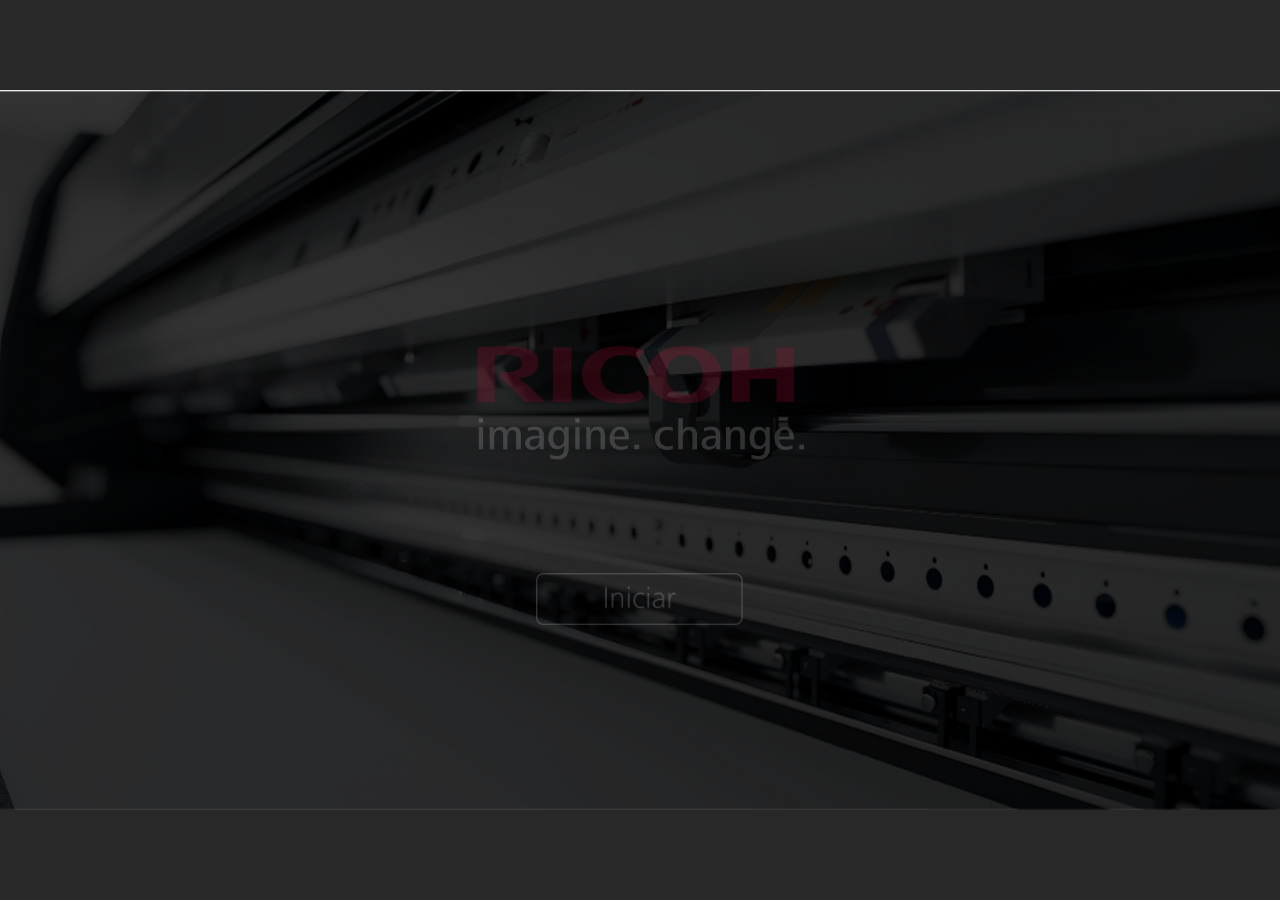
==== index.html @ 9f94e15a "Initial Storyline web export" ====
<!doctype html>
<html lang="es">
  <head>
    <meta charset="utf-8">
    <meta name="viewport" content="width=device-width, initial-scale=1">
    <title>Ricoh Portfolio</title>
    <meta http-equiv="refresh" content="0; url=story.html">
    <script>
      window.location.replace("story.html");
    </script>
  </head>
  <body>
    <p><a href="story.html">Abrir Ricoh Portfolio</a></p>
  </body>
</html>
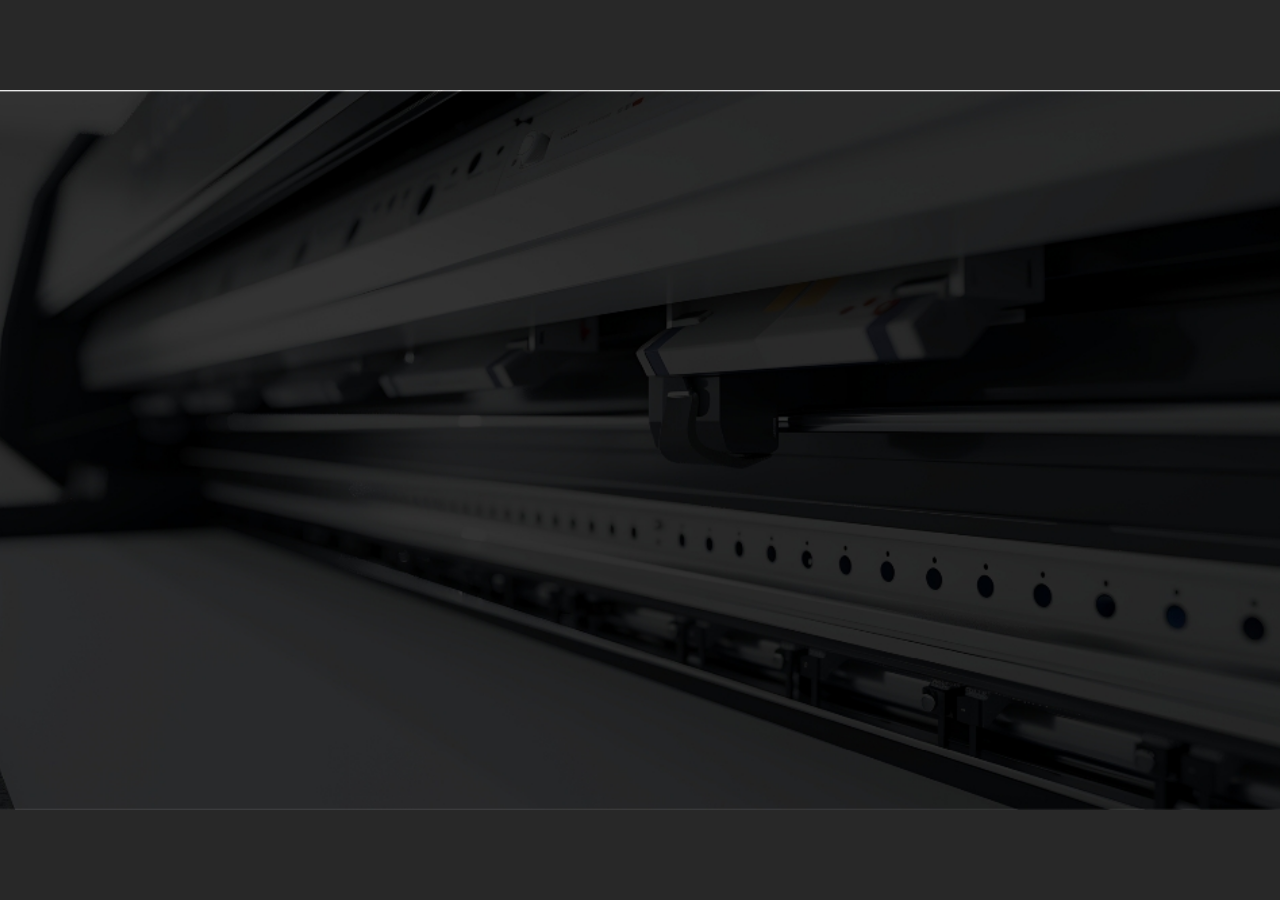
==== commit 14ad834f: "Update storyline export" ====
--- a/index.html
+++ b/index.html
@@ -1,15 +1,479 @@
-<!doctype html>
+﻿<!doctype html>
 <html lang="es">
-  <head>
-    <meta charset="utf-8">
-    <meta name="viewport" content="width=device-width, initial-scale=1">
-    <title>Ricoh Portfolio</title>
-    <meta http-equiv="refresh" content="0; url=story.html">
-    <script>
-      window.location.replace("story.html");
-    </script>
-  </head>
-  <body>
-    <p><a href="story.html">Abrir Ricoh Portfolio</a></p>
-  </body>
+<head>
+  <meta charset="utf-8">
+  <!-- Creado con Storyline 360 x64 - http://www.articulate.com  -->
+  <!-- version: 3.119.37185.0 -->
+  <title>Ricoh_</title>
+  <meta http-equiv="x-ua-compatible" content="IE=edge"/>
+  <meta name="viewport" content="width=device-width,initial-scale=1,user-scalable=no,shrink-to-fit=no,minimal-ui"/>
+  <meta name="apple-mobile-web-app-capable" content="yes"/>
+  <style>
+    html, body { height: 100%; padding: 0; margin: 0 }
+    #app { height: 100%; width: 100%; }
+  </style>
+
+  <script>
+    window.DS = {};
+    window.globals = {
+      DATA_PATH_BASE: '',
+      HAS_FRAME: true,
+      HAS_SLIDE: true,
+
+      lmsPresent: false,
+      tinCanPresent: false,
+      cmi5Present: false,
+      aoSupport: false,
+      scale: 'Scaled',
+      captureRc: false,
+      browserSize: 'optimal',
+      bgColor: '#282828',
+      features: 'DropInBase,JsInteractions,LoadPromiseUpgrade,Localization,LocalizationTimeline,MediaPromiseUpgrade,PlayerMemoryEnhancements,SlideLevelScale',
+      themeName: 'unified',
+      preloaderColor: '#FFFFFF',
+      suppressAnalytics: false,
+      productChannel: 'stable',
+      publishSource: 'storyline',
+      aid: 'aid|9fb92cfb-d22c-5b63-af2b-6c72f0713db8',
+      cid: 'd57fd0e9-ea3e-4992-8149-184358c3cbf4',
+      playerVersion: '3.119.37185.0',
+      publishTimestamp: '2026-06-19T16:11:26.7580182Z',
+      maxIosVideoElements: 10,
+      connectionSettings: { message: 'Est%C3%A1s%20fuera%20de%20l%C3%ADnea.%20Tratando%20de%20reconectar...', useDarkTheme: false, mode: 'disabled' },
+      hasFeature: function(feature) {
+        return this.features.split(',').includes(feature);
+      },
+      
+      parseParams: function(qs) {
+        if (window.globals.parsedParams != null) {
+          return window.globals.parsedParams;
+        }
+        qs = (qs || window.location.search.substr(1)).split('+').join(' ');
+        var params = {},
+            tokens,
+            re = /[?&]?([^=]+)=([^&]*)/g;
+
+        while (tokens = re.exec(qs)) {
+          params[decodeURIComponent(tokens[1]).trim()] =
+            decodeURIComponent(tokens[2]).trim();
+        }
+        window.globals.parsedParams = params;
+        return params;
+      }
+
+    };
+
+    if (window.flagsUnderTest != null) {
+      window.globals.features = window.flagsUnderTest.reduce((accum, feature) => {
+        if (!accum.includes(feature)) {
+          accum.push(feature);
+        }
+        return accum;
+      }, window.globals.features.split(',')).join();
+    }
+  </script>
+  <script>
+    var isIe11 = ('ActiveXObject' in window || window.MSBlobBuilder != null)
+      && window.msCrypto != null && !window.ActiveXObject;
+    if (isIe11) {
+      window.globals.unsupportedBrowser = true;
+      document.write(atob('[base64]'));
+    }
+  </script>
+
+  <script>
+    if (window.globals.hasFeature('Localization')) {
+      
+      
+    }
+  </script>
+
+  
+  
+  <script>window.THREE = { };</script>
+  
+</head>
+<body style="background: #282828" class="cs-HTML theme-unified">
+  <!-- 360 -->
+  <script>!function(){var e,i=/iPhone/i,o=/iPod/i,n=/iPad/i,t=/\biOS-universal(?:.+)Mac\b/i,r=/\bAndroid(?:.+)Mobile\b/i,a=/Android/i,d=/(?:SD4930UR|\bSilk(?:.+)Mobile\b)/i,p=/Silk/i,l=/Windows Phone/i,u=/\bWindows(?:.+)ARM\b/i,b=/BlackBerry/i,s=/BB10/i,c=/Opera Mini/i,f=/\b(CriOS|Chrome)(?:.+)Mobile/i,h=/Mobile(?:.+)Firefox\b/i,v=function(e){return void 0!==e&&"MacIntel"===e.platform&&"number"==typeof e.maxTouchPoints&&e.maxTouchPoints>1&&"undefined"==typeof MSStream};e=function(e){var m={userAgent:"",platform:"",maxTouchPoints:0};e||"undefined"==typeof navigator?"string"==typeof e?m.userAgent=e:e&&e.userAgent&&(m={userAgent:e.userAgent,platform:e.platform,maxTouchPoints:e.maxTouchPoints||0}):m={userAgent:navigator.userAgent,platform:navigator.platform,maxTouchPoints:navigator.maxTouchPoints||0};var g=m.userAgent,y=g.split("[FBAN");void 0!==y[1]&&(g=y[0]),void 0!==(y=g.split("Twitter"))[1]&&(g=y[0]);var A=function(e){return function(i){return i.test(e)}}(g),w={apple:{phone:A(i)&&!A(l),ipod:A(o),tablet:!A(i)&&(A(n)||v(m))&&!A(l),universal:A(t),device:(A(i)||A(o)||A(n)||A(t)||v(m))&&!A(l)},amazon:{phone:A(d),tablet:!A(d)&&A(p),device:A(d)||A(p)},android:{phone:!A(l)&&A(d)||!A(l)&&A(r),tablet:!A(l)&&!A(d)&&!A(r)&&(A(p)||A(a)),device:!A(l)&&(A(d)||A(p)||A(r)||A(a))||A(/\bokhttp\b/i)},windows:{phone:A(l),tablet:A(u),device:A(l)||A(u)},other:{blackberry:A(b),blackberry10:A(s),opera:A(c),firefox:A(h),chrome:A(f),device:A(b)||A(s)||A(c)||A(h)||A(f)},any:!1,phone:!1,tablet:!1};return w.any=w.apple.device||w.android.device||w.windows.device||w.other.device,w.phone=w.apple.phone||w.android.phone||w.windows.phone,w.tablet=w.apple.tablet||w.android.tablet||w.windows.tablet,w}(),"object"==typeof exports&&"undefined"!=typeof module?module.exports=e:"function"==typeof define&&define.amd?define((function(){return e})):this.isMobile=e}();
+    window.isMobile.apple.tablet = window.isMobile.apple.tablet ||
+      (navigator.platform === 'MacIntel' && navigator.maxTouchPoints > 1);
+    window.isMobile.apple.device = window.isMobile.apple.device || window.isMobile.apple.tablet;
+    window.isMobile.tablet = window.isMobile.tablet || window.isMobile.apple.tablet;
+    window.isMobile.any = window.isMobile.any || window.isMobile.apple.tablet;
+  </script>
+
+  <div id="focus-sink" tabindex="-1"></div>
+
+  <div id="preso"></div>
+  <script>
+    (function() {
+
+      var classTypes = [ 'desktop', 'mobile', 'phone', 'tablet' ];
+
+      var addDeviceClasses = function(prefix, testObj) {
+        var curr, i;
+        for (i = 0; i < classTypes.length; i++) {
+          curr = classTypes[i];
+          if (testObj[curr]) {
+            document.body.classList.add(prefix + curr);
+          }
+        }
+      };
+
+      var params = window.globals.parseParams(),
+          isDevicePreview = params.devicepreview === '1',
+          isPhoneOverride = params.deviceType === 'phone' || (isDevicePreview && params.phone == '1'),
+          isTabletOverride = (params.deviceType === 'tablet' || isDevicePreview) && !isPhoneOverride,
+          isMobileOverride = isPhoneOverride || isTabletOverride;
+
+      var deviceView = {
+        desktop: !window.isMobile.any && !isMobileOverride,
+        mobile: window.isMobile.any || isMobileOverride,
+        phone: isPhoneOverride || (window.isMobile.phone && !isTabletOverride),
+        tablet: isTabletOverride || window.isMobile.tablet
+      };
+
+      window.globals.deviceView = deviceView;
+      window.isMobile.desktop = !window.isMobile.any;
+      window.isMobile.mobile = window.isMobile.any;
+
+      addDeviceClasses('view-', deviceView);
+
+    })();
+  </script>
+  
+  <script src='story_content/triggers.js' type=text/javascript></script>
+<script src='story_content/user.js' type=text/javascript></script>
+  <div class="slide-loader"></div>
+
+  <script>
+    var doc = document, loader = doc.body.querySelector('.slide-loader'); [ 1, 2, 3 ].forEach(function(n) { var d = doc.createElement('div'); d.style.backgroundColor = window.globals.preloaderColor; d.classList.add('mobile-loader-dot'); d.classList.add('dot' + n); loader.appendChild(d); });
+  </script>
+
+  <div class="mobile-load-title-overlay" style="display: none">
+    <div class="mobile-load-title">Ricoh_</div>
+  </div>
+
+  <div class="mobile-chrome-warning"></div>
+
+  
+<style>
+  .warn-connection-dialog {
+    display: none;
+    background: transparent;
+    pointer-events: all;
+    position: fixed;
+    left: 0;
+    top: 0;
+    width: 100%;
+    height: 100%;
+    z-index: 999;
+  }
+
+  .warn-connection-content {
+    pointer-events: all;
+    border-radius: 4px;
+    background: white;
+    border: 1px solid #E7E7E7;
+    color: #333333;
+    box-shadow: 0 2px 4px rgba(0, 0, 0, 0.25);
+    transition: all 150ms ease-out;
+    position: absolute;
+    white-space: nowrap;
+  }
+
+  .view-phone.is-landscape .warn-connection-content {
+    left: 23px;
+    bottom: 23px;
+  }
+
+  .view-tablet.is-landscape .warn-connection-content {
+    left: 50%;
+    top: 20px;
+    transform: translateX(-50%);
+  }
+
+  .view-mobile.is-portrait .warn-connection-content {
+    transform: translate(-50%, calc(-100% - 15px));
+  }
+
+  .warn-connection-content p {
+    display: inline-block;
+    margin: 0 8px 0 0;
+    line-height: 33px;
+    font-size: 11px;
+  }
+
+  .warn-connection-content svg {
+    position: relative;
+    vertical-align: middle;
+    margin: 0 2px 2px 8px;
+  }
+
+  .view-desktop .warn-connection-content {
+    left: 1.5em;
+    bottom: 1.5em;
+  }
+
+  .view-desktop .warn-connection-content p {
+    font-size: 1.1em;
+  }
+
+  .is-offline .warn-connection-dialog {
+    display: block;
+  }
+
+  .is-offline .cs-panel * {
+    pointer-events: none !important;
+  }
+
+  .is-offline .cs-panel {
+    pointer-events: all !important;
+  }
+
+  .is-offline #nav-controls * {
+    pointer-events: none !important;
+  }
+
+  .is-offline #nav-controls {
+    pointer-events: all !important;
+  }
+</style>
+
+<div class="warn-connection-dialog" role="alertdialog" aria-modal="true" tabindex="0" aria-labelledby="warn-connection-message">
+  <div class="warn-connection-content">
+    <svg width="17" height="15" viewBox="0 0 17 15" xmlns="http://www.w3.org/2000/svg">
+      <path fill="#8F0000" stroke="white" d="M16.07,12.98 L15.88,12.23 L9.51,1.21 C8.97,0.26,7.6,0.26,7.06,1.21 L0.69,12.23 C0.15,13.16,0.81,14.36,1.91,14.36 H14.65 C15.47,14.36,16.05,13.7,16.07,12.98 Z"/>
+      <path fill="white" stroke="white" d="M8.58,5.5 C8.35,5.28,8.5,5.35,8.21,5.32 C8.09,5.35,7.97,5.49,7.96,5.67 C7.97,5.79,7.98,5.92,7.98,6.04 L7.98,6.04 C7.99,6.17,8,6.31,8.01,6.43 L8.01,6.44 C8.03,6.92,8.06,7.41,8.09,7.9 L8.09,7.9 C8.12,8.39,8.14,8.88,8.17,9.37 C8.17,9.39,8.18,9.42,8.2,9.44 C8.23,9.46,8.25,9.47,8.28,9.47 C8.31,9.47,8.34,9.46,8.35,9.44 C8.37,9.43,8.38,9.4,8.39,9.35 L8.39,9.34 C8.39,9.24,8.4,9.15,8.4,9.05 L8.4,9.05 C8.41,8.96,8.41,8.86,8.42,8.75 C8.43,8.44,8.45,8.12,8.47,7.81 L8.47,7.81 C8.49,7.49,8.51,7.18,8.53,6.87 C8.55,6.46,8.56,6.05,8.59,5.64 L8.6,5.62 C8.6,5.57,8.59,5.53,8.58,5.5 L8.21,5.32 Z"/>
+      <circle fill="white" stroke="white" cx="8.3" cy="11.35" r="0.3"/>
+    </svg>
+    <p id="warn-connection-message">You are offline. Trying to reconnect...</p>
+  </div>
+</div>
+
+<script>
+  (function() {
+    window.DS.connection = {
+      warningShown: false,
+      assets: {},
+      loadingAssetGroup: false,
+      retryDelay: 500
+    };
+
+    var connectionSettings = window.globals.connectionSettings || {};
+
+    var useConnectionMessages = window.AbortController != null &&
+      window.location.protocol != 'file:' &&
+      connectionSettings.mode === 'normal';
+
+    window.DS.connection.useConnectionMessages = useConnectionMessages;
+
+    var assetCount = 0;
+    var checkLoadedId;
+
+
+    if (useConnectionMessages && connectionSettings != null) {
+      var contentEl = document.querySelector('.warn-connection-content');
+      var messageEl = contentEl.querySelector('p');
+
+      if (connectionSettings.useDarkTheme) {
+        contentEl.style.borderColor = '#BABBBA';
+        contentEl.style.backgroundColor = '#282828';
+        contentEl.style.color = '#FFFFFF';
+      }
+
+      if (connectionSettings.message != null) {
+        messageEl.textContent = window.decodeURIComponent(connectionSettings.message);
+      }
+    }
+
+    function checkAssetsReady() {
+      for (var i in DS.connection.assets) {
+        if (!DS.connection.assets[i].success) {
+          return false;
+        }
+      }
+      return true;
+    }
+
+    function stopAssetGroup() {
+      if (!useConnectionMessages) { return; }
+
+      assetCount = 0;
+
+      DS.connection.oldAssetGroup = DS.connection.assets;
+      DS.connection.assets = {};
+      DS.connection.loadingAssetGroup = false;
+      clearInterval(checkLoadedId);
+    }
+
+    function startAssetGroup() {
+      if (!useConnectionMessages) { return; }
+      var ticks = 0;
+      clearInterval(checkLoadedId);
+      checkLoadedId = setInterval(function() {
+        var loaded = 0;
+        if (assetCount === 0 && loaded === 0) {
+          clearInterval(checkLoadedId);
+          return;
+        }
+
+        for (var i in DS.connection.assets) {
+          if (DS.connection.assets[i].success) {
+            loaded++;
+          }
+        }
+
+        if (assetCount === loaded && checkAssetsReady()) {
+          for (var i in DS.connection.assets) {
+            if (DS.connection.assets[i].action) {
+              DS.connection.assets[i].action();
+            }
+          }
+          hideWarning();
+          stopAssetGroup();
+        }
+      }, 100)
+    }
+
+    function requiredAsset(url, action, retry, type) {
+      if (!useConnectionMessages) { return; }
+      if (DS.connection.assets[url]) { return; }
+
+      DS.connection.assets[url] = {
+        success: false, action: action, retry: retry, type: type
+      };
+      assetCount = Object.keys(DS.connection.assets).length;
+      if (!DS.connection.loadingAssetGroup) {
+        startAssetGroup();
+      }
+      DS.connection.loadingAssetGroup = true;
+    }
+
+    function assetLoaded(url) {
+      if (!useConnectionMessages) { return; }
+      if (DS.connection.assets[url]) {
+        DS.connection.assets[url].success = true;
+      }
+    }
+
+    function assetFailed(url) {
+      if (!useConnectionMessages) { return; }
+      if (!DS.connection.assets[url]) {
+        if (/\.js$/.test(url) && url.indexOf('transcripts') === -1) {
+          setTimeout(function() {
+            if (DS.connection.lastSlideLoaded != null) {
+              DS.connection.lastSlideLoaded();
+            }
+          }, DS.connection.retryDelay);
+        }
+        return;
+      }
+      if (!DS.connection.warningShown) { showWarning(); }
+      if (DS.connection.assets[url].retry) {
+        setTimeout(function() {
+          if (!DS.connection.assets[url].success) {
+            DS.connection.assets[url].retry()
+          }
+        }, DS.connection.retryDelay);
+      }
+    }
+
+    function hideWarning() {
+      document.body.classList.remove('is-offline');
+      DS.connection.warningShown = false;
+      enableKeys();
+    }
+    DS.connection.hideWarning = hideWarning
+
+    function showWarning(btn) {
+      document.body.classList.add('is-offline')
+      DS.connection.warningShown = true;
+      updateWarningPosition();
+      disableKeys();
+    }
+
+    function updateWarningPosition() {
+      if (!DS.connection.warningShown) {
+        return;
+      }
+
+      var isPortrait = document.body.classList.contains('is-portrait');
+      var isMobile = document.body.classList.contains('view-mobile');
+      var warningEl = document.querySelector('.warn-connection-content');
+
+      if (isPortrait && isMobile) {
+        var slide = document.querySelector('.primary-slide');
+        var slideRect = slide != null
+          ? slide.getBoundingClientRect()
+          : { top: window.innerHeight, left: 0, width: window.innerWidth };
+
+        warningEl.style.top = `${slideRect.top}px`
+        warningEl.style.left = `${slideRect.left + slideRect.width / 2}px`
+      } else {
+        warningEl.style.top = null;
+        warningEl.style.left = null;
+      }
+
+      window.requestAnimationFrame(updateWarningPosition);
+    }
+
+    function onDisableKeyDown(e) {
+      e.preventDefault();
+      e.stopImmediatePropagation();
+    }
+
+    function onDisableKeyUp(e) {
+      e.preventDefault();
+      e.stopImmediatePropagation();
+    }
+
+    var accStyle = document.createElement('style');
+    var warnDialogEl = document.querySelector('.warn-connection-dialog');
+
+    function disableKeys() {
+      if (DS.views && DS.views.nsStack && DS.views.nsStack.length === 1) {
+        DS.views.nsStack[0].tabReachable = false
+        DS.views.nsStack[0].updateTabIndex(true);
+      }
+
+      accStyle.innerHTML = '.acc-shadow-dom { display: none; }';
+      document.body.appendChild(accStyle);
+
+      warnDialogEl.parentNode.append(warnDialogEl);
+      warnDialogEl.focus();
+    }
+
+    function enableKeys() {
+      accStyle.remove();
+      if (DS.views && DS.views.nsStack && DS.views.nsStack.length === 1 && DS.views.nsStack[0].name === '_frame') {
+        DS.views.nsStack[0].tabReachable = true;
+        DS.views.nsStack[0].updateTabIndex();
+      }
+    }
+
+    // these will all be noops if the feature flag isn't set in
+    // the data and `window.globals.features`
+    DS.connection.requiredAsset = requiredAsset;
+    DS.connection.assetLoaded = assetLoaded;
+    DS.connection.assetFailed = assetFailed;
+    DS.connection.stopAssetGroup = stopAssetGroup;
+    DS.connection.startAssetGroup = startAssetGroup;
+  })();
+</script>
+
+
+  <script>
+    
+    if (window.autoSpider && window.vInterfaceObject) {
+      document.querySelector('.mobile-load-title-overlay').style.display = 'none';
+    }
+  </script>
+
+  
+
+  <link rel="stylesheet" href="html5/data/css/output.min.css" data-noprefix/>
+</body>
+<script src="html5/lib/scripts/bootstrapper.min.js"></script>
 </html>
--- a/html5/data/css/output.min.css
+++ b/html5/data/css/output.min.css
@@ -0,0 +1,789 @@
+@font-face {
+  font-family: 'LatoBold Charset1_ Bold7921514E';
+  src: url('[data-uri]');
+  font-style: normal;
+  font-weight: bold;
+}
+@font-face {
+  font-family: 'Lato Charset1_ 5y8M5W1V62DC7E5D';
+  src: url('[data-uri]');
+  font-style: normal;
+  font-weight: normal;
+}
+@font-face {
+  font-family: 'Frutiger LT Light CharsF9177F5D';
+  src: url('[data-uri]');
+  font-style: normal;
+  font-weight: normal;
+}
+@font-face {
+  font-family: 'Frutiger LTBold ChaBoldC8844AB5';
+  src: url('[data-uri]');
+  font-style: normal;
+  font-weight: bold;
+}
+@font-face {
+  font-family: 'Wingdings Charset1_ 5Zb497C9423';
+  src: url('[data-uri]');
+  font-style: normal;
+  font-weight: normal;
+}
+@font-face {
+  font-family: 'Frutiger LT Charset1_ 6A0921A7A';
+  src: url('[data-uri]');
+  font-style: normal;
+  font-weight: normal;
+}
+@font-face {
+  font-family: 'Frutiger LT LightBoBold25C649C9';
+  src: url('[data-uri]');
+  font-style: normal;
+  font-weight: normal;
+}
+@font-face {
+  font-family: 'Frutiger LT Charset0_v90BD6A24C';
+  src: url('[data-uri]');
+  font-style: normal;
+  font-weight: normal;
+}
+@font-face {
+  font-family: 'Frutiger LTBold ChaBoldBFA25C94';
+  src: url('[data-uri]');
+  font-style: normal;
+  font-weight: bold;
+}
+@font-face {
+  font-family: 'Frutiger LT Light CharsB85FAC03';
+  src: url('[data-uri]');
+  font-style: normal;
+  font-weight: normal;
+}
+@font-face {
+  font-family: 'Frutiger LT LightBoBold64D76101';
+  src: url('[data-uri]');
+  font-style: normal;
+  font-weight: normal;
+}
+@font-face {
+  font-family: 'Wingdings Charset0_v8sYB58B7A1D';
+  src: url('[data-uri]');
+  font-style: normal;
+  font-weight: normal;
+}
+.cs-HTML {
+  background: rgba(40, 40, 40, 1);
+}
+.cs-pxabnsnfns00011100101 .cs-infopanel  {
+  box-shadow: 0 1px 0 rgba(0, 0, 0, 0);
+  background: rgba(255, 255, 255, 1);
+}
+.cs-pxabnsnfns00011100101 .cs-infopanel .cs-link {
+  color: rgba(186, 187, 186, 1);
+}
+.cs-pxabnsnfns00011100101 .cs-infopanel .cs-link:hover {
+  color: rgba(255, 255, 255, 1);
+}
+.cs-pxabnsnfns00011100101 .cs-infopanel .cs-name {
+  color: rgba(68, 68, 68, 1);
+}
+.cs-pxabnsnfns00011100101 .cs-infopanel .cs-title {
+  color: rgba(153, 153, 153, 1);
+}
+.cs-pxabnsnfns00011100101 .cs-infopanelpopup  {
+  box-shadow: 0 1px 0 rgba(0, 0, 0, 0);
+  background: rgba(0, 0, 0, 0);
+}
+.cs-pxabnsnfns00011100101 .cs-infopanelpopup .cs-link {
+  color: rgba(255, 0, 0, 1);
+}
+.cs-pxabnsnfns00011100101 .cs-infopanelpopup .cs-link:hover {
+  color: rgba(255, 255, 255, 1);
+}
+.cs-pxabnsnfns00011100101 .cs-infopanelpopup .cs-name {
+  color: rgba(255, 255, 255, 1);
+}
+.cs-pxabnsnfns00011100101 .cs-infopanelpopup .cs-bio {
+  color: rgba(186, 187, 186, 1);
+}
+.cs-pxabnsnfns00011100101 .cs-timer  {
+  color: rgba(186, 187, 186, 1);
+}
+.cs-pxabnsnfns00011100101 .cs-duration stop:first-child {
+  stop-color: rgba(60, 60, 60, 1);
+}
+.cs-pxabnsnfns00011100101 .cs-duration stop:last-child {
+  stop-color: rgba(60, 60, 60, 1);
+}
+.cs-pxabnsnfns00011100101 .cs-elapsed stop:first-child {
+  stop-color: rgba(254, 227, 71, 1);
+}
+.cs-pxabnsnfns00011100101 .cs-elapsed stop:last-child {
+  stop-color: rgba(254, 227, 71, 1);
+}
+.cs-pxabnsnfns00011100101 .cs-timer .cs-pie .cs-innerstroke {
+  stroke: rgba(199, 199, 199, 1);
+}
+.cs-pxabnsnfns00011100101 .cs-timer .cs-pie .cs-innerborder {
+  stroke: rgba(255, 255, 255, 1);
+}
+.cs-pxabnsnfns00011100101 .cs-window  {
+  box-shadow: 0 8px 5px rgba(0, 0, 0, 0.2);
+  border-color: rgba(49, 99, 0, 0);
+  background: rgba(33, 33, 33, 1);
+  color: rgba(248, 248, 248, 1);
+}
+.cs-pxabnsnfns00011100101 .cs-window .cs-diva {
+  border-color: rgba(78, 78, 78, 1);
+}
+.cs-pxabnsnfns00011100101 .cs-window .cs-divb {
+  border-color: rgba(78, 78, 78, 0);
+}
+.cs-pxabnsnfns00011100101 .cs-editor .cs-editor-slide {
+  color: rgba(226, 226, 226, 1);
+}
+.cs-pxabnsnfns00011100101 .cs-editor .cs-editor-html {
+  color: rgba(186, 187, 186, 1);
+}
+.cs-pxabnsnfns00011100101 .cs-editor .cs-editor-button {
+  text-shadow: 0 1px 0 rgba(0, 0, 0, 0);
+  color: rgba(255, 255, 255, 1);
+  border-color: rgba(211, 211, 211, 1);
+  background: rgba(34, 34, 34, 1);
+}
+.cs-pxabnsnfns00011100101 .cs-editor .cs-editor-button:hover {
+  background: rgba(68, 68, 68, 1);
+}
+.cs-pxabnsnfns00011100101 .cs-editor .cs-editor-button:active {
+  background: rgba(68, 68, 68, 1);
+}
+.cs-pxabnsnfns00011100101 .cs-listitem  {
+  color: rgba(186, 187, 186, 1);
+  border-color: none;
+  border: 1px solid transparent;
+}
+.cs-pxabnsnfns00011100101 .cs-listitem:hover {
+  background: rgba(255, 255, 255, 0.06);
+  border-color: rgba(108, 108, 108, 1) !important;
+  border-width: 1px;
+  border-radius: 2px;
+  border-style: solid;
+  box-sizing: border-box;
+}
+.cs-pxabnsnfns00011100101 .cs-listitem.hover {
+  background: rgba(255, 255, 255, 0.06);
+  border-color: rgba(108, 108, 108, 1) !important;
+  border-width: 1px;
+  border-radius: 2px;
+  border-style: solid;
+  box-sizing: border-box;
+}
+.cs-pxabnsnfns00011100101 .cs-glossary  {
+  color: rgba(186, 187, 186, 1);
+}
+.cs-pxabnsnfns00011100101 .cs-glossary .cs-scrolling-panel {
+  background: rgba(0, 0, 0, 0);
+}
+.cs-pxabnsnfns00011100101 .cs-glossary .cs-term.cs-selected .cs-choice-list-trigger {
+  color: rgba(255, 255, 255, 1);
+  background: rgba(255, 255, 255, 1);
+}
+.cs-pxabnsnfns00011100101 .cs-glossary .cs-term.cs-selected .cs-choice-list-trigger:focus {
+  color: rgba(255, 255, 255, 1);
+  background: rgba(255, 255, 255, 1);
+}
+.cs-pxabnsnfns00011100101 .cs-glossary .cs-term:hover .cs-choice-list-trigger {
+  background: rgba(186, 187, 186, 1);
+}
+.cs-pxabnsnfns00011100101 .cs-glossary .cs-term.hover .cs-choice-list-trigger {
+  background: rgba(186, 187, 186, 1);
+}
+.cs-pxabnsnfns00011100101 .cs-glossary .cs-term .cs-choice-list-trigger:focus {
+  background: rgba(186, 187, 186, 1);
+}
+.cs-pxabnsnfns00011100101 .cs-glossary .cs-diva {
+  border-color: rgba(0, 0, 0, 0);
+}
+.cs-pxabnsnfns00011100101 .cs-glossary .cs-divb {
+  border-color: rgba(0, 0, 0, 0);
+}
+.cs-pxabnsnfns00011100101 .cs-glossary .cs-divc {
+  border-color: rgba(0, 0, 0, 0);
+}
+.cs-pxabnsnfns00011100101 .cs-glossary .cs-heading {
+  color: rgba(248, 248, 248, 1);
+  font-weight: 700;
+}
+.note-content p span {
+  color: rgba(186, 187, 186, 1);
+  line-height: 1.4em;
+  font-size: 103.769%;
+}
+.cs-pxabnsnfns00011100101 .cs-resource .cs-separator {
+  border-color: rgba(0, 0, 0, 0);
+}
+.cs-pxabnsnfns00011100101 .cs-outline  {
+  color: rgba(45, 45, 45, 1);
+}
+.cs-pxabnsnfns00011100101 .cs-outline .cs-diva {
+  border-color: rgba(0, 0, 0, 0);
+}
+.cs-pxabnsnfns00011100101 .cs-outline .cs-divb {
+  border-color: rgba(0, 0, 0, 0);
+}
+.cs-pxabnsnfns00011100101 .cs-outline .cs-divc {
+  border-color: rgba(0, 0, 0, 0);
+}
+.cs-pxabnsnfns00011100101 .cs-outline .cs-search-filter:hover {
+  color: rgba(0, 0, 0, 0);
+}
+.cs-pxabnsnfns00011100101 .cs-outline .cs-search-filter.hover {
+  color: rgba(0, 0, 0, 0);
+}
+.cs-pxabnsnfns00011100101 .cs-transcript  {
+  color: rgba(255, 255, 255, 1);
+}
+.cs-pxabnsnfns00011100101 .cs-transcript .cs-div {
+  border-color: rgba(0, 0, 0, 0);
+}
+.cs-pxabnsnfns00011100101 .cs-tabs:not(.topmenu-item) {
+  color: rgba(248, 248, 248, 1);
+}
+.cs-pxabnsnfns00011100101 .cs-tabs .cs-inner-button:not(.topmenu-item) {
+  text-shadow: 0 1px 0 rgba(0, 0, 0, 0);
+}
+.cs-pxabnsnfns00011100101 .cs-tabs:hover:not(.topmenu-item) {
+  color: rgba(248, 248, 248, 1);
+}
+.cs-pxabnsnfns00011100101 .cs-tabs.cs-selected {
+  background: rgba(0, 0, 0, 0);
+  color: rgba(248, 248, 248, 1);
+}
+.cs-pxabnsnfns00011100101 .cs-seekcontrol  {
+  background: rgba(0, 0, 0, 0);
+  border-color: rgba(0, 0, 0, 0);
+}
+.cs-pxabnsnfns00011100101 .cs-seekcontrol .cs-button:hover .cs-icon {
+  fill: rgba(255, 255, 255, 1);
+}
+.cs-pxabnsnfns00011100101 .cs-seekcontrol .cs-button.hover .cs-icon {
+  fill: rgba(255, 255, 255, 1);
+}
+.cs-pxabnsnfns00011100101 .cs-seekcontrol .cs-button .cs-icon-shadow {
+  fill: rgba(0, 0, 0, 0);
+}
+.cs-pxabnsnfns00011100101 .cs-seekcontrol .cs-button .cs-icon {
+  fill: rgba(180, 180, 180, 1);
+}
+.cs-pxabnsnfns00011100101 .cs-seekcontrol .cs-seek .cs-fill {
+  background: rgba(255, 255, 255, 0.6);
+}
+.cs-pxabnsnfns00011100101 .cs-seekcontrol .cs-seek {
+  background: rgba(108, 108, 108, 1);
+  border-color: rgba(0, 0, 0, 0);
+}
+.cs-pxabnsnfns00011100101 .cs-searchinput .cs-input {
+  color: rgba(186, 187, 186, 1);
+  border-color: rgba(0, 0, 0, 0);
+  background: rgba(255, 255, 255, 0.06);
+}
+.cs-pxabnsnfns00011100101 .cs-searchinput .cs-input:focus {
+  color: rgba(248, 248, 248, 1);
+  background: rgba(41, 41, 41, 1);
+}
+.cs-pxabnsnfns00011100101 .cs-searchinput .cs-input:hover {
+  box-shadow: inset 0 0 1px 0 rgba(69, 126, 19, 0);
+}
+.cs-pxabnsnfns00011100101 .cs-searchinput .cs-input.hover {
+  box-shadow: inset 0 0 1px 0 rgba(69, 126, 19, 0);
+}
+.cs-pxabnsnfns00011100101 .cs-searchinput .cs-button .cs-icon {
+  fill: rgba(186, 187, 186, 1);
+}
+.cs-pxabnsnfns00011100101 .cs-searchinput .cs-button:hover {
+  fill: rgba(63, 133, 0, 1);
+}
+.cs-pxabnsnfns00011100101 .cs-searchinput .cs-button.hover {
+  fill: rgba(63, 133, 0, 1);
+}
+.cs-pxabnsnfns00011100101 .cs-menu  {
+  box-shadow: 0 1px 0 rgba(0, 0, 0, 0);
+  background: rgba(33, 33, 33, 1);
+}
+.cs-pxabnsnfns00011100101 .cs-topmenu-item.active .cs-tab {
+  background: rgba(33, 33, 33, 1);
+}
+.cs-pxabnsnfns00011100101 .cs-logo  {
+  box-shadow: 0 1px 0 rgba(37, 75, 0, 1);
+  background: rgba(255, 255, 255, 0);
+}
+.cs-pxabnsnfns00011100101 .cs-checkbox  {
+  color: rgba(255, 255, 255, 1);
+}
+.cs-pxabnsnfns00011100101 .cs-checkbox:hover {
+  border-color: rgba(175, 221, 130, 1);
+}
+.cs-pxabnsnfns00011100101 .cs-checkbox.hover {
+  border-color: rgba(175, 221, 130, 1);
+}
+.cs-pxabnsnfns00011100101 .cs-checkbox .cs-box {
+  color: rgba(255, 255, 255, 1);
+  border-color: rgba(42, 83, 0, 1);
+}
+.cs-pxabnsnfns00011100101 .cs-checkbox .cs-box:checked::after {
+  color: rgba(43, 196, 0, 1);
+}
+.cs-pxabnsnfns00011100101 .cs-button  {
+  text-shadow: 0 1px 0 rgba(0, 0, 0, 0);
+  color: rgba(186, 187, 186, 1);
+  border-color: rgba(0, 0, 0, 0);
+  background: rgba(0, 0, 0, 0);
+  box-shadow: 0 1px 0 rgba(0, 0, 0, 0);
+}
+.cs-pxabnsnfns00011100101 .cs-button .cs-icon {
+  fill: rgba(186, 187, 186, 1);
+}
+.cs-pxabnsnfns00011100101 .cs-button .cs-icon-shadow {
+  fill: rgba(0, 0, 0, 0);
+}
+.cs-pxabnsnfns00011100101 .cs-button:hover {
+  background: rgba(248, 248, 248, 1);
+}
+.cs-pxabnsnfns00011100101 .cs-button.hover {
+  background: rgba(248, 248, 248, 1);
+}
+.cs-pxabnsnfns00011100101 .cs-button:active {
+  background: rgba(0, 0, 0, 0);
+}
+.cs-pxabnsnfns00011100101 .cs-button.cs-disabled:hover {
+  background: rgba(0, 0, 0, 0);
+}
+.cs-pxabnsnfns00011100101 .cs-button.cs-disabled.hover {
+  background: rgba(0, 0, 0, 0);
+}
+.cs-pxabnsnfns00011100101 .cs-button.cs-disabled:active {
+  background: rgba(0, 0, 0, 0);
+}
+.cs-pxabnsnfns00011100101 .cs-button.cs-volume:hover {
+  background: rgba(0, 0, 0, 0);
+}
+.cs-pxabnsnfns00011100101 .cs-button.cs-volume.hover {
+  background: rgba(0, 0, 0, 0);
+}
+.cs-pxabnsnfns00011100101 .cs-button.cs-volume:active {
+  background: rgba(0, 0, 0, 0);
+}
+.cs-pxabnsnfns00011100101.cs-base  {
+  color: rgba(186, 187, 186, 1);
+  border-color: rgba(40, 40, 40, 1);
+  background: rgba(40, 40, 40, 1);
+}
+.cs-pxabnsnfns00011100101.cs-base .cs-separator .cs-diva {
+  background: rgba(69, 69, 69, 1);
+}
+.cs-pxabnsnfns00011100101.cs-base .cs-separator .cs-divb {
+  background: rgba(0, 0, 0, 0);
+}
+.cs-pxabnsnfns00011100101.cs-base .cs-topmenu-item.active .cs-tab {
+  border-color: rgba(69, 69, 69, 1);
+}
+.cs-pxabnsnfns00011100101.cs-base .cs-topmenu-item.active .cs-panel {
+  border-color: rgba(69, 69, 69, 1);
+}
+.cs-pxabnsnfns00011100101.cs-base .cs-left {
+  background: rgba(33, 33, 33, 1);
+}
+.cs-pxabnsnfns00011100101.cs-base .cs-area-primary .cs-slide-container {
+  background: rgba(40, 40, 40, 1);
+}
+.cs-pxabnsnfns00011100101.cs-base.cs-custom-theme .cs-brandhighlight-bg {
+  background: rgba(79, 189, 244, 1) !important;
+}
+.cs-pxabnsnfns00011100101.cs-base.cs-custom-theme .cs-brandhighlight-secondary-bg {
+  background: rgba(255, 255, 255, 1) !important;
+}
+.cs-pxabnsnfns00011100101.cs-base.cs-custom-theme .cs-brandhighlight-border {
+  border-color: rgba(79, 189, 244, 1) !important;
+}
+.cs-pxabnsnfns00011100101.cs-base.cs-custom-theme .cs-brandhighlight-text {
+  color: rgba(79, 189, 244, 1) !important;
+}
+.cs-pxabnsnfns00011100101.cs-base.cs-custom-theme .cs-brandhighlight-fill {
+  fill: rgba(79, 189, 244, 1) !important;
+}
+.cs-pxabnsnfns00011100101.cs-base.cs-custom-theme .cs-listitem.cs-selected {
+  background-color: rgba(255, 255, 255, 0.06) !important;
+}
+.cs-pxabnsnfns00011100101 .cs-volume::-moz-range-thumb {
+  border-color: rgba(43, 85, 0, 1);
+  box-shadow: inset 0 0 1px 0 rgba(43, 85, 0, 1);
+  background: rgba(255, 255, 255, 1);
+}
+.cs-pxabnsnfns00011100101 .cs-volume::-ms-thumb {
+  border-color: rgba(43, 85, 0, 1);
+  box-shadow: inset 0 0 1px 0 rgba(43, 85, 0, 1);
+  background: rgba(255, 255, 255, 1);
+}
+.cs-pxabnsnfns00011100101 .cs-volume::-webkit-slider-thumb {
+  border-color: rgba(43, 85, 0, 1);
+  box-shadow: inset 0 0 1px 0 rgba(43, 85, 0, 1);
+  background: rgba(255, 255, 255, 1);
+}
+.cs-pxabnsnfns00011100101 .cs-volume::-moz-range-track {
+  border-color: rgba(66, 140, 1, 1);
+  background: rgba(108, 108, 108, 1);
+}
+.cs-pxabnsnfns00011100101 .cs-volume::-ms-track {
+  border-color: rgba(66, 140, 1, 1);
+  background: rgba(108, 108, 108, 1);
+}
+.cs-pxabnsnfns00011100101 .cs-volume::-webkit-slider-runnable-track {
+  border-color: rgba(66, 140, 1, 1);
+  background: rgba(108, 108, 108, 1);
+}
+body.show-focus .tab-focus-box {
+  box-shadow: 0 0 0 1px rgba(255, 255, 0, 1), 0 0 0 3px rgba(0, 32, 96, 1), 0 0 5px 5px rgba(255, 255, 0, 1);
+  border-color: transparent;
+  outline: 2px transparent solid;
+}
+.skipnav {
+  box-shadow: 0 0 0 1px rgba(255, 255, 0, 1), 0 0 0 3px rgba(0, 32, 96, 1), 0 0 5px 5px rgba(255, 255, 0, 1);
+  border-color: transparent;
+  outline: 2px transparent solid;
+}
+.cs-pxabnsnfns00011100101 .cs-listitem:hover {
+  color: none;
+}
+.cs-pxabnsnfns00011100101 .cs-listitem.hover {
+  color: none;
+}
+.cs-pxabnsnfns00011100101 .cs-listitem.cs-viewed {
+  color: #BABBBA;
+}
+.cs-pxabnsnfns00011100101 .cs-listitem {
+  color: #BABBBA;
+}
+.cs-pxabnsnfns00011100101 .cs-listitem:hover .cs-icon-carrot * {
+  fill: none;
+}
+.cs-pxabnsnfns00011100101 .cs-listitem.hover .cs-icon-carrot * {
+  fill: none;
+}
+.cs-pxabnsnfns00011100101 .cs-listitem .cs-icon-carrot {
+  color: none;
+  top: calc(3px);
+}
+.cs-pxabnsnfns00011100101 .cs-listitem .cs-icon-carrot .cs-shadow {
+  color: #F8F8F8;
+}
+.cs-pxabnsnfns00011100101 .item-collapsible .is-scene {
+  color: #F8F8F8 !important;
+  font-weight: 700;
+}
+.cs-pxabnsnfns00011100101 .is-scene .cs-icon-carrot * {
+  color: #F8F8F8 !important;
+  font-weight: 700;
+}
+.cs-pxabnsnfns00011100101 .is-scene:not(.outline-links-collapse) > a {
+  color: #F8F8F8;
+}
+.cs-pxabnsnfns00011100101 .is-scene:not(.outline-links-collapse) .cs-icon-carrot * {
+  fill: none !important;
+  color: #F8F8F8 !important;
+}
+.cs-pxabnsnfns00011100101 .tabs, .cs-pxabnsnfns00011100101 .cs-logo {
+  border-bottom: 1px solid rgba(108, 108, 108, 1);
+}
+.cs-pxabnsnfns00011100101 .area-secondary-wrapper:after {
+  background-image: url('[data-uri]');
+  background-size: 100%;
+}
+.cs-pxabnsnfns00011100101 .panel-footer {
+  background: #212121;
+}
+.cs-pxabnsnfns00011100101 #outline-search {
+  background: rgba(255, 255, 255, 0.06);
+  border-color: rgba(108, 108, 108, 1);
+  border-width: 1px;
+  border-style: solid;
+}
+.cs-pxabnsnfns00011100101 .topmenu-panel #outline-search {
+  background: #545454;
+}
+.cs-pxabnsnfns00011100101 .search-icon circle, .cs-pxabnsnfns00011100101 .search-icon path {
+  stroke: #BABBBA;
+}
+.cs-pxabnsnfns00011100101 #outline-search input[type   =search] {
+  color: #F8F8F8;
+}
+.cs-pxabnsnfns00011100101 #outline-search ::-webkit-input-placeholder {
+  color: #BABBBA !important;
+}
+.cs-pxabnsnfns00011100101 #outline-search :-ms-input-placeholder {
+  color: #BABBBA !important;
+}
+.cs-pxabnsnfns00011100101 #outline-search ::-moz-placeholder {
+  color: #BABBBA !important;
+  opacity: 1;
+}
+.cs-pxabnsnfns00011100101 .cs-topmenu-item.active, body:not(.is-touchable-tablet) .cs-pxabnsnfns00011100101 .cs-topmenu-item:hover {
+  color: #F8F8F8;
+}
+.cs-pxabnsnfns00011100101 .cs-topmenu-item.button-tapped {
+  color: #F8F8F8;
+}
+.cs-pxabnsnfns00011100101 .cs-topmenu-item.active .cs-tab, .cs-pxabnsnfns00011100101 .cs-topmenu-item .cs-tab {
+  background: transparent !important;
+  border: none !important;
+}
+.cs-pxabnsnfns00011100101 .top-tabs-drop-icon div {
+  background: #BABBBA;
+}
+.cs-pxabnsnfns00011100101 .cs-panel.topmenu-panel .panel-content, .cs-pxabnsnfns00011100101 .top-tabs-drop {
+  background: #212121;
+}
+.cs-pxabnsnfns00011100101 .cs-topmenu-item.active .cs-panel {
+  background: #212121;
+}
+.cs-pxabnsnfns00011100101 .cs-menu.topmenu-panel, .cs-pxabnsnfns00011100101 .top-tabs-drop {
+  border: 1px solid rgba(69, 69, 69, 1) !important;
+  border-radius: 3px;
+}
+.cs-pxabnsnfns00011100101 .resources .resources-list a:hover {
+  background: rgba(255, 255, 255, 0.06);
+}
+body:not(.is-touchable-tablet) .cs-pxabnsnfns00011100101 .resources .resources-list a:hover {
+  background: rgba(255, 255, 255, 0.06);
+}
+.cs-pxabnsnfns00011100101 .resources .resources-list a.hover {
+  background: rgba(255, 255, 255, 0.06);
+}
+body:not(.is-touchable-tablet) .cs-pxabnsnfns00011100101 .resources .resources-list a.hover {
+  background: rgba(255, 255, 255, 0.06);
+}
+.cs-pxabnsnfns00011100101 .resources .resources-list a.button-tapped {
+  background: rgba(255, 255, 255, 0.06);
+}
+.cs-pxabnsnfns00011100101 .cs-icon path, .cs-pxabnsnfns00011100101 .cs-icon rect, .cs-pxabnsnfns00011100101 .cs-icon polygon, .cs-pxabnsnfns00011100101 .menu-icon-wrapper.menu-icon-wrapper-hover path {
+  fill: #BABBBA;
+}
+.cs-pxabnsnfns00011100101 .cs-icon .icon-stroke-only {
+  fill: none !important;
+  stroke: #BABBBA !important;
+}
+body:not(.is-touchable-tablet) .cs-pxabnsnfns00011100101 .cs-button:hover .cs-icon path, body:not(.is-touchable-tablet) .cs-pxabnsnfns00011100101 .cs-button:hover .cs-icon rect, body:not(.is-touchable-tablet) .cs-pxabnsnfns00011100101 .cs-button:hover .cs-icon polygon {
+  fill: #F8F8F8;
+}
+body:not(.is-touchable-tablet) .cs-pxabnsnfns00011100101 .cs-tabs:hover .search-icon circle, body:not(.is-touchable-tablet) .cs-pxabnsnfns00011100101 .cs-tabs:hover .search-icon path {
+  stroke: #F8F8F8;
+}
+.cs-pxabnsnfns00011100101 .cs-button.button-tapped .cs-icon path, .cs-pxabnsnfns00011100101 .cs-button.button-tapped .cs-icon rect, .cs-pxabnsnfns00011100101 .cs-button.button-tapped .cs-icon polygon {
+  fill: #F8F8F8;
+}
+body:not(.is-touchable-tablet) .cs-pxabnsnfns00011100101 .cs-button:hover .cs-icon .icon-stroke-only {
+  fill: none !important;
+  stroke: #F8F8F8 !important;
+}
+.cs-pxabnsnfns00011100101 .cs-button:button-tapped .cs-icon .icon-stroke-only {
+  fill: none !important;
+  stroke: #F8F8F8 !important;
+}
+.cs-pxabnsnfns00011100101 .menu-icon-wrapper.menu-icon-wrapper-hover svg path {
+  fill: #F8F8F8;
+}
+.floating-sidebar:not(.sidebar-closed) .cs-pxabnsnfns00011100101 #hamburger .menu-icon-wrapper svg path {
+  fill: #BABBBA;
+}
+.floating-sidebar:not(.sidebar-closed) .cs-pxabnsnfns00011100101 #hamburger .menu-icon-wrapper.menu-icon-wrapper-hover svg path {
+  fill: #F8F8F8;
+}
+.cs-pxabnsnfns00011100101 .volume .btn:before {
+  background-image: url('[data-uri]');
+}
+.cs-pxabnsnfns00011100101 .volume-track {
+  background: #6C6C6C;
+}
+.cs-pxabnsnfns00011100101 .volume-icon circle {
+  stroke: #BABBBA;
+}
+.cs-pxabnsnfns00011100101 .cs-settings > .settings-panel {
+  background: #212121;
+  border: 1px solid rgba(69, 69, 69, 1) !important;
+  border-radius: 3px;
+}
+.cs-pxabnsnfns00011100101 .cs-settings > .panel-down-arrow {
+  fill: #212121;
+}
+.cs-pxabnsnfns00011100101 .switch-toggle .border {
+  stroke: #7C7C7C;
+}
+.cs-pxabnsnfns00011100101 .switch-toggle .thumb-off .thumb {
+  fill: #A2A2A2;
+}
+.cs-pxabnsnfns00011100101 .switch-toggle .thumb-on .track {
+  fill: rgba(79, 189, 244, 1);
+}
+.cs-pxabnsnfns00011100101 .switch-toggle .thumb-off .track {
+  fill: rgba(255, 255, 255, 0.1);
+}
+.cs-pxabnsnfns00011100101 .switch-label {
+  color: #BABBBA;
+}
+.cs-pxabnsnfns00011100101 .cs-panel .scrollarea-btn:after {
+  background: rgba(179, 180, 179, 0.75);
+}
+.scrollarea-scrollbar:hover .scrollarea-btn:after, .scrollarea-scrollbar.highlight-scrollbar .scrollarea-btn:after {
+  background: rgba(179, 180, 179, 0.75);
+}
+.floating-sidebar .sidebar-overlay {
+  background: rgba(0, 0, 0, 0.85);
+}
+.cs-pxabnsnfns00011100101 .overlay-message {
+  background: rgba(0, 0, 0, 0.85);
+}
+.cs-pxabnsnfns00011100101 .top-ui-bg, .cs-pxabnsnfns00011100101 .bottom-ui-bg, .cs-pxabnsnfns00011100101 .right-ui-bg, .cs-pxabnsnfns00011100101 .left-ui-bg {
+  background: rgba(40, 40, 40, 0.8);
+}
+.cs-pxabnsnfns00011100101 .circle-progress-bg {
+  fill: #282828;
+}
+.cs-pxabnsnfns00011100101 .circle-progress-well {
+  fill: #6C6C6C;
+}
+.cs-pxabnsnfns00011100101 .circle-progress-pie {
+  stroke: #6C6C6C;
+}
+.cs-pxabnsnfns00011100101 .lightbox .option-pane {
+  background: rgba(40, 40, 40, 0.8);
+}
+.cs-pxabnsnfns00011100101 .lightbox .option-pane:before {
+  background: #282828;
+}
+.cs-pxabnsnfns00011100101 .message-window {
+  background: #212121;
+  border: 1px solid rgba(255, 255, 255, 1) !important;
+  border-radius: 3px;
+}
+.cs-pxabnsnfns00011100101 .message-window-header p, .cs-pxabnsnfns00011100101 .message-window-text {
+  color: #F8F8F8;
+}
+.cs-pxabnsnfns00011100101 .message-window-header p {
+  border-bottom: 1px solid rgba(255, 255, 255, 1);
+}
+.cs-pxabnsnfns00011100101 .message-window button.slide-object-button {
+  border: 1px solid rgba(255, 255, 255, 1) !important;
+}
+.cs-pxabnsnfns00011100101 .message-window button.slide-object-button:hover {
+  background: rgba(255, 255, 255, 0.06) !important;
+}
+.message-window .slide-object-button tspan, .message-window .slide-object-button-text tspan {
+  fill: #F8F8F8 !important;
+}
+body:not(.is-touchable-tablet) .cs-pxabnsnfns00011100101 .cs-button:hover .text {
+  color: #F8F8F8;
+}
+.cs-pxabnsnfns00011100101 .cs-button.button-tapped .text {
+  color: #F8F8F8;
+}
+.cs-pxabnsnfns00011100101.cs-base {
+  background: #282828;
+}
+.cs-pxabnsnfns00011100101 .cs-menu {
+  background: transparent;
+}
+.cs-pxabnsnfns00011100101 .progress-bar .progress-bar-fill:after {
+  background: #FFFFFF !important;
+}
+.cs-pxabnsnfns00011100101 .volume-dot {
+  background: #FFFFFF !important;
+}
+.fn-npnxnanbsnfns00011100101 {
+  font-family: 'Lato22AB4CAF';
+  -webkit-font-variant-ligatures: no-common-ligatures;
+  font-variant-ligatures: no-common-ligatures;
+}
+.fn-pxabnsnfns00011100101 {
+  font-family: 'Lato22AB4CAF';
+  -webkit-font-variant-ligatures: no-common-ligatures;
+  font-variant-ligatures: no-common-ligatures;
+}
+.fn-npxnabnsnfns00011100101 {
+  font-family: 'Lato22AB4CAF';
+  -webkit-font-variant-ligatures: no-common-ligatures;
+  font-variant-ligatures: no-common-ligatures;
+}
+.fn-npnxnanbnsnfns00011100101 {
+  font-family: 'Lato22AB4CAF';
+  -webkit-font-variant-ligatures: no-common-ligatures;
+  font-variant-ligatures: no-common-ligatures;
+}
+.fn-pxabnsnfns00011100100 {
+  font-family: 'Lato22AB4CAF';
+  -webkit-font-variant-ligatures: no-common-ligatures;
+  font-variant-ligatures: no-common-ligatures;
+}
+@font-face {
+  font-family: 'Lato22AB4CAF';
+  src: url('[data-uri]');
+  font-style: normal;
+  font-weight: bold;
+}
+@font-face {
+  font-family: 'Lato22AB4CAF';
+  src: url('[data-uri]');
+  font-style: normal;
+  font-weight: normal;
+}
+.cs-ResumePromptSlide .cs-6JdBghX2Fjd-ResumePromptSlide-btn0 {
+  color: rgba(255, 255, 255, 1);
+  border-color: rgba(211, 211, 211, 1);
+  background: rgba(34, 34, 34, 1);
+  text-shadow: 0 1px 0 rgba(0, 0, 0, 0);
+}
+.cs-ResumePromptSlide .cs-6JdBghX2Fjd-ResumePromptSlide-btn0 .cs-html {
+  color: rgba(186, 187, 186, 1);
+}
+.cs-ResumePromptSlide .cs-6JdBghX2Fjd-ResumePromptSlide-btn0 .cs-slide {
+  border-color: rgba(226, 226, 226, 1);
+}
+.cs-ResumePromptSlide .cs-6JdBghX2Fjd-ResumePromptSlide-btn0:hover {
+  background: rgba(68, 68, 68, 1);
+}
+.cs-ResumePromptSlide .cs-6JdBghX2Fjd-ResumePromptSlide-btn0:active {
+  background: rgba(68, 68, 68, 1);
+}
+.cs-ResumePromptSlide .cs-6JdBghX2Fjd-ResumePromptSlide-btn1 {
+  color: rgba(255, 255, 255, 1);
+  border-color: rgba(211, 211, 211, 1);
+  background: rgba(34, 34, 34, 1);
+  text-shadow: 0 1px 0 rgba(0, 0, 0, 0);
+}
+.cs-ResumePromptSlide .cs-6JdBghX2Fjd-ResumePromptSlide-btn1 .cs-html {
+  color: rgba(186, 187, 186, 1);
+}
+.cs-ResumePromptSlide .cs-6JdBghX2Fjd-ResumePromptSlide-btn1 .cs-slide {
+  border-color: rgba(226, 226, 226, 1);
+}
+.cs-ResumePromptSlide .cs-6JdBghX2Fjd-ResumePromptSlide-btn1:hover {
+  background: rgba(68, 68, 68, 1);
+}
+.cs-ResumePromptSlide .cs-6JdBghX2Fjd-ResumePromptSlide-btn1:active {
+  background: rgba(68, 68, 68, 1);
+}
+.cs-ExternalInterfaceErrorSlide .cs-buttonOK {
+  color: rgba(255, 255, 255, 1);
+  border-color: rgba(211, 211, 211, 1);
+  background: rgba(34, 34, 34, 1);
+  text-shadow: 0 1px 0 rgba(0, 0, 0, 0);
+}
+.cs-ExternalInterfaceErrorSlide .cs-buttonOK .cs-html {
+  color: rgba(186, 187, 186, 1);
+}
+.cs-ExternalInterfaceErrorSlide .cs-buttonOK .cs-slide {
+  border-color: rgba(226, 226, 226, 1);
+}
+.cs-ExternalInterfaceErrorSlide .cs-buttonOK:hover {
+  background: rgba(68, 68, 68, 1);
+}
+.cs-ExternalInterfaceErrorSlide .cs-buttonOK:active {
+  background: rgba(68, 68, 68, 1);
+}
